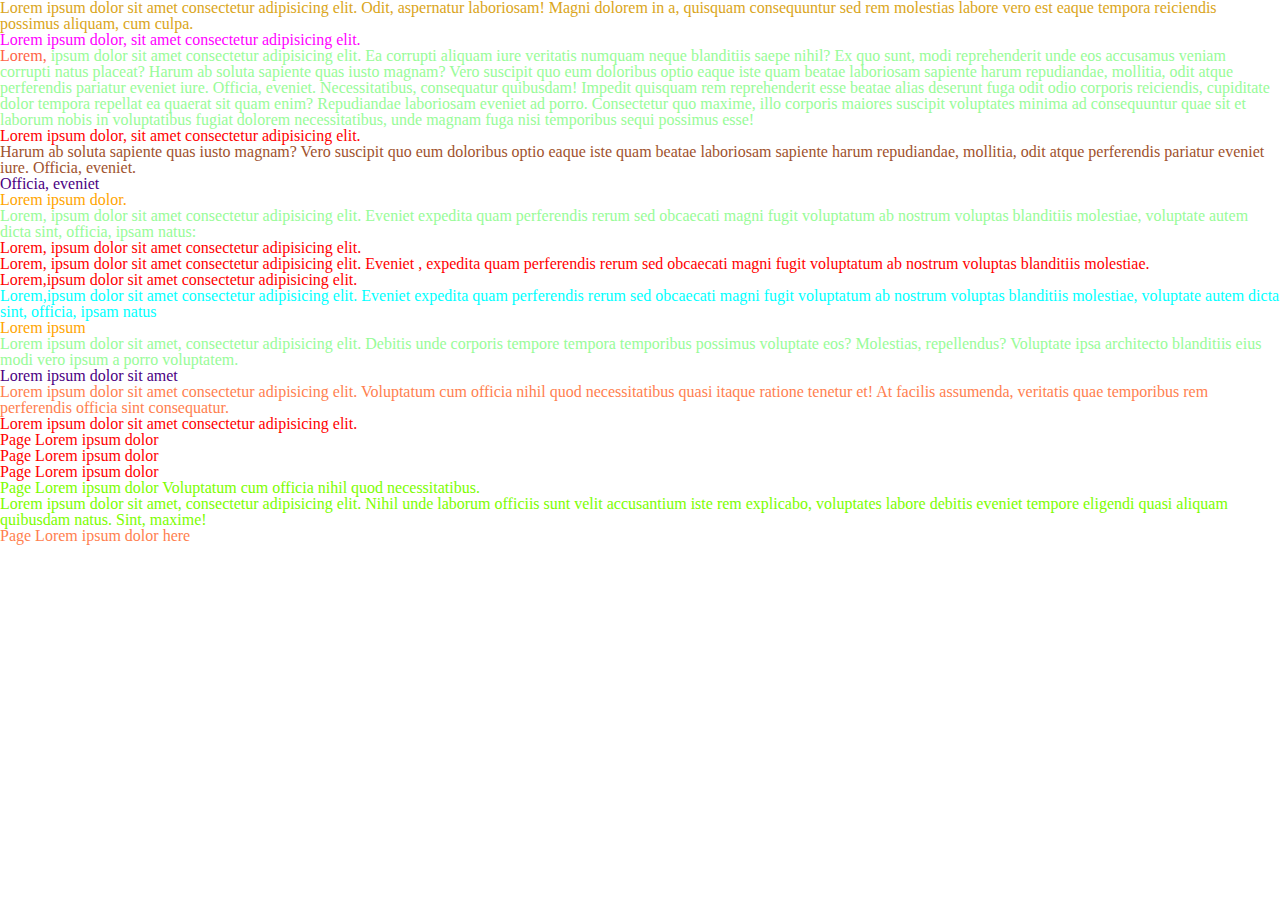
==== lesson_5/index.html @ 63f83e85 "Add files via upload" ====
<!DOCTYPE html>
<html lang="zxx">

<head>
   <meta charset="UTF-8">
   <meta name="viewport" content="width=device-width, initial-scale=1.0">
   <link rel="stylesheet" href="css/style.css">
   <title>Lesson_4-CSS синтаксис та селектори</title>
</head>

<body>

   <header>
      <div class="head">
         <p class="head-text">
            Lorem ipsum dolor sit amet consectetur adipisicing elit. Odit, aspernatur laboriosam! Magni dolorem in a,
            quisquam consequuntur sed rem molestias labore vero est eaque tempora reiciendis possimus aliquam, cum
            culpa.
         </p>
      </div>
   </header>

   <main>
      <h1 class="header bold">Lorem ipsum dolor, sit amet consectetur adipisicing elit.</h1>
      <p class="simple-text">
         <span id="keyword">Lorem,</span> ipsum dolor sit amet consectetur adipisicing elit. Ea corrupti aliquam iure
         veritatis numquam neque blanditiis saepe nihil? Ex quo sunt, modi reprehenderit unde eos accusamus veniam
         corrupti natus placeat?
         Harum ab soluta sapiente quas iusto magnam? Vero suscipit quo eum doloribus optio eaque iste quam beatae
         laboriosam sapiente harum repudiandae, mollitia, odit atque perferendis pariatur eveniet iure. Officia,
         eveniet.
         Necessitatibus, consequatur quibusdam! Impedit quisquam rem reprehenderit esse beatae alias deserunt fuga odit
         odio corporis reiciendis, cupiditate dolor tempora repellat ea quaerat sit quam enim? Repudiandae laboriosam
         eveniet ad porro.
         Consectetur quo maxime, illo corporis maiores suscipit voluptates minima ad consequuntur quae sit et laborum
         nobis in voluptatibus fugiat dolorem necessitatibus, unde magnam fuga nisi temporibus sequi possimus esse!
      </p>

      <div class="sienna-section">
         <h3>Lorem ipsum dolor, sit amet consectetur adipisicing elit.</h3>
         <p class="black-text">
            Harum ab soluta sapiente quas iusto magnam? Vero suscipit quo eum doloribus optio eaque iste quam beatae
            laboriosam sapiente harum repudiandae, mollitia, odit atque perferendis pariatur eveniet iure. Officia,
            eveniet.
         </p>
         <a href="#" class="bold-link">Officia, eveniet</a>
      </div>

      <h2>Lorem ipsum dolor.</h2>
      <div>
         <p class="simple-text">
            Lorem, ipsum dolor sit amet consectetur adipisicing elit. Eveniet expedita quam perferendis rerum sed
            obcaecati magni fugit voluptatum ab nostrum voluptas blanditiis molestiae, voluptate autem dicta sint,
            officia, ipsam natus:
         </p>
         <ol>
            <li>Lorem, ipsum dolor sit amet consectetur adipisicing elit.</li>
            <li>Lorem, ipsum dolor sit amet consectetur adipisicing elit. <a href="#" class="simple-link">Eveniet </a>,
               expedita quam perferendis rerum sed obcaecati magni fugit voluptatum ab nostrum voluptas <a href="#"
                  class="simple-link">blanditiis molestiae</a>.</li>
            <li>Lorem,<a href="#" class="simple-link">ipsum dolor sit amet</a> consectetur adipisicing elit.</li>
         </ol>
      </div>

      <div class="aqua-section">
         <p>
            <span class="bold">Lorem,</span>ipsum dolor sit amet consectetur adipisicing elit. Eveniet expedita quam
            perferendis rerum sed obcaecati magni fugit voluptatum ab nostrum voluptas blanditiis molestiae, voluptate
            autem dicta sint, officia, ipsam natus
         </p>
      </div>

      <h2>Lorem ipsum</h2>
      <div>
         <p class="simple-text">
            Lorem ipsum dolor sit amet, consectetur adipisicing elit. Debitis unde corporis tempore tempora temporibus
            possimus voluptate eos? Molestias, repellendus? Voluptate ipsa architecto blanditiis eius modi vero ipsum a
            porro voluptatem.
         </p>
         <a href="#" class="simple-link">Lorem ipsum dolor sit amet</a>
         <p class="after-link">
            Lorem ipsum dolor sit amet consectetur adipisicing elit. Voluptatum cum officia nihil quod necessitatibus
            quasi itaque ratione tenetur et! At facilis assumenda, veritatis quae temporibus rem perferendis officia
            sint consequatur.
         </p>
         <div class="green-section">
            <h3>Lorem ipsum dolor sit amet consectetur adipisicing elit.</h3>
            <ul>
               <li>
                  <a href="#">Page Lorem ipsum dolor</a>
               </li>
               <li>
                  <a href="#">Page Lorem ipsum dolor</a>
               </li>
               <li>
                  <a href="#">Page Lorem ipsum dolor</a>
               </li>
            </ul>
            <p>Page Lorem ipsum dolor <a href="#">Voluptatum cum officia nihil quod necessitatibus.</a></p>
            <p>Lorem ipsum dolor sit amet, consectetur adipisicing elit. Nihil unde laborum officiis sunt velit
               accusantium iste rem explicabo, voluptates labore debitis eveniet tempore eligendi quasi aliquam
               quibusdam natus. <a href="#"> Sint, maxime!</a></p>
         </div>

      </div>


   </main>

   <footer>
      <div>
         <p>Page Lorem ipsum dolor <a target="_blank" href="https://www.google.com/">here</a></p>
      </div>
   </footer>

</body>

</html>
---- lesson_5/css/style.css ----
/* .................. СКИДАННЯ СТИЛІВ  .................. */
@import url(reset.css);

/* ==================== ОСНОВНІ СТИЛІ ==================== */

* {
  color: red;
}

h1 {
  color: blueviolet;
}

.black-text {
  color: black;
}

[class*="-text"] {
  color: goldenrod;
}

#keyword {
  color: tomato;
}

p.simple-text {
  color: palegreen;
}

.header.bold {
  color: magenta;
}

.simple-text,
.black-text {
  color: maroon;
}

.green-section p {
  color: lawngreen;
}

.sienna-section .black-text {
  color: sienna;
}

.aqua-section * {
  color: aqua;
}

div > p {
  color: coral
}

div ~h2 {
  color: orange
}

p + a {
  color: indigo
}
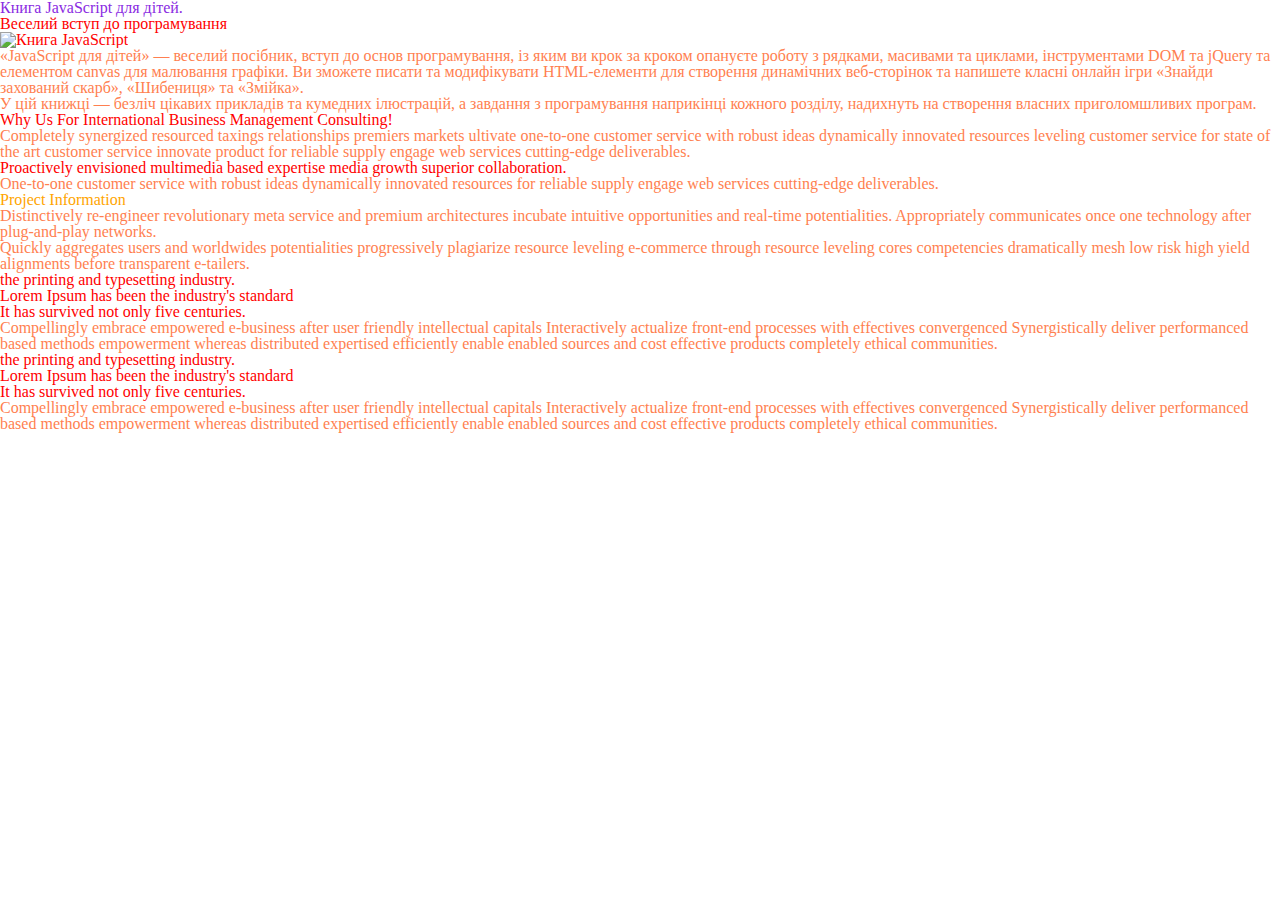
==== commit c43db9ed: "Update index.html" ====
--- a/lesson_5/index.html
+++ b/lesson_5/index.html
@@ -5,114 +5,126 @@
    <meta charset="UTF-8">
    <meta name="viewport" content="width=device-width, initial-scale=1.0">
    <link rel="stylesheet" href="css/style.css">
-   <title>Lesson_4-CSS синтаксис та селектори</title>
+   <title>Lesson_5-Підключення шрифтів, CSS властивості шрифтів та тексту</title>
 </head>
 
 <body>
 
    <header>
-      <div class="head">
-         <p class="head-text">
-            Lorem ipsum dolor sit amet consectetur adipisicing elit. Odit, aspernatur laboriosam! Magni dolorem in a,
-            quisquam consequuntur sed rem molestias labore vero est eaque tempora reiciendis possimus aliquam, cum
-            culpa.
+
+      <div class="header">
+         <h1>Книга JavaScript для дітей. </h1>
+         <h2>Веселий вступ до програмування</h2>
+      </div>
+
+      <div class="img">
+         <img src="img/book.png" alt="Книга JavaScript" width="200">
+      </div>
+
+      <div>
+         <p>«JavaScript для дітей» — веселий посібник, вступ до основ програмування, із яким ви крок за кроком опануєте
+            роботу
+            з рядками, масивами та циклами, інструментами DOM та jQuery та елементом canvas для малювання графіки. Ви
+            зможете
+            писати та модифікувати HTML-елементи для створення динамічних веб-сторінок та напишете класні онлайн ігри
+            «Знайди
+            захований скарб», «Шибениця» та «Змійка».
+         </p>
+
+         <p>У цій книжці — безліч цікавих прикладів та кумедних ілюстрацій, а завдання з програмування наприкінці
+            кожного
+            розділу, надихнуть на створення власних приголомшливих програм.
          </p>
       </div>
+
    </header>
 
    <main>
-      <h1 class="header bold">Lorem ipsum dolor, sit amet consectetur adipisicing elit.</h1>
-      <p class="simple-text">
-         <span id="keyword">Lorem,</span> ipsum dolor sit amet consectetur adipisicing elit. Ea corrupti aliquam iure
-         veritatis numquam neque blanditiis saepe nihil? Ex quo sunt, modi reprehenderit unde eos accusamus veniam
-         corrupti natus placeat?
-         Harum ab soluta sapiente quas iusto magnam? Vero suscipit quo eum doloribus optio eaque iste quam beatae
-         laboriosam sapiente harum repudiandae, mollitia, odit atque perferendis pariatur eveniet iure. Officia,
-         eveniet.
-         Necessitatibus, consequatur quibusdam! Impedit quisquam rem reprehenderit esse beatae alias deserunt fuga odit
-         odio corporis reiciendis, cupiditate dolor tempora repellat ea quaerat sit quam enim? Repudiandae laboriosam
-         eveniet ad porro.
-         Consectetur quo maxime, illo corporis maiores suscipit voluptates minima ad consequuntur quae sit et laborum
-         nobis in voluptatibus fugiat dolorem necessitatibus, unde magnam fuga nisi temporibus sequi possimus esse!
-      </p>
+      <div>
+         <h2 class="block-title">Why Us For International Business Management Consulting!</h2>
+         <div class="block-text">
+            <p>Completely synergized resourced taxings relationships premiers markets ultivate one-to-one customer
+               service
+               with
+               robust ideas dynamically innovated resources leveling customer service for state of the art customer
+               service
+               innovate product for reliable supply engage web services cutting-edge deliverables.
+            </p>
+         </div>
 
-      <div class="sienna-section">
-         <h3>Lorem ipsum dolor, sit amet consectetur adipisicing elit.</h3>
-         <p class="black-text">
-            Harum ab soluta sapiente quas iusto magnam? Vero suscipit quo eum doloribus optio eaque iste quam beatae
-            laboriosam sapiente harum repudiandae, mollitia, odit atque perferendis pariatur eveniet iure. Officia,
-            eveniet.
-         </p>
-         <a href="#" class="bold-link">Officia, eveniet</a>
+
+         <h3 class="block-subtitle">Proactively envisioned multimedia based expertise media growth superior collaboration.</h3>
+         <div class="block-text">
+            <p>
+               One-to-one customer service with robust ideas dynamically innovated resources for reliable supply engage
+               web
+               services cutting-edge deliverables.
+            </p>
+         </div>
+
+         <h2 class="block-title">Project Information</h2>
+         <div class="block-text">
+            <p>
+               Distinctively re-engineer revolutionary meta service and premium architectures incubate intuitive
+               opportunities
+               and real-time potentialities. Appropriately communicates once one technology after plug-and-play
+               networks.
+            </p>
+            <p>Quickly aggregates users and worldwides potentialities progressively plagiarize resource leveling
+               e-commerce
+               through resource leveling cores competencies dramatically mesh low risk high yield alignments before
+               transparent
+               e-tailers.
+            </p>
+         </div>
+
+         <div class="block-list">
+            <ul>
+               <li>the printing and typesetting industry.</li>
+               <li>Lorem Ipsum has been the industry's standard</li>
+               <li>It has survived not only five centuries.</li>
+            </ul>
+         </div>
+         <div class="block-text">
+            <p>
+               Compellingly embrace empowered e-business after user friendly intellectual capitals Interactively
+               actualize
+               front-end processes with effectives convergenced Synergistically deliver performanced based methods
+               empowerment
+               whereas distributed expertised efficiently enable enabled sources and cost effective products completely
+               ethical
+               communities.
+            </p>
+         </div>
+
+         <div class="block-list">
+            <ol>
+               <li>the printing and typesetting industry.</li>
+               <li>Lorem Ipsum has been the industry's standard</li>
+               <li>It has survived not only five centuries.</li>
+            </ol>
+         </div>
+         <div class="block-text">
+            <p>
+               Compellingly embrace empowered e-business after user friendly intellectual capitals Interactively
+               actualize
+               front-end processes with effectives convergenced Synergistically deliver performanced based methods
+               empowerment
+               whereas distributed expertised efficiently enable enabled sources and cost effective products completely
+               ethical
+               communities.
+            </p>
+         </div>
       </div>
 
-      <h2>Lorem ipsum dolor.</h2>
-      <div>
-         <p class="simple-text">
-            Lorem, ipsum dolor sit amet consectetur adipisicing elit. Eveniet expedita quam perferendis rerum sed
-            obcaecati magni fugit voluptatum ab nostrum voluptas blanditiis molestiae, voluptate autem dicta sint,
-            officia, ipsam natus:
-         </p>
-         <ol>
-            <li>Lorem, ipsum dolor sit amet consectetur adipisicing elit.</li>
-            <li>Lorem, ipsum dolor sit amet consectetur adipisicing elit. <a href="#" class="simple-link">Eveniet </a>,
-               expedita quam perferendis rerum sed obcaecati magni fugit voluptatum ab nostrum voluptas <a href="#"
-                  class="simple-link">blanditiis molestiae</a>.</li>
-            <li>Lorem,<a href="#" class="simple-link">ipsum dolor sit amet</a> consectetur adipisicing elit.</li>
-         </ol>
-      </div>
-
-      <div class="aqua-section">
-         <p>
-            <span class="bold">Lorem,</span>ipsum dolor sit amet consectetur adipisicing elit. Eveniet expedita quam
-            perferendis rerum sed obcaecati magni fugit voluptatum ab nostrum voluptas blanditiis molestiae, voluptate
-            autem dicta sint, officia, ipsam natus
-         </p>
-      </div>
-
-      <h2>Lorem ipsum</h2>
-      <div>
-         <p class="simple-text">
-            Lorem ipsum dolor sit amet, consectetur adipisicing elit. Debitis unde corporis tempore tempora temporibus
-            possimus voluptate eos? Molestias, repellendus? Voluptate ipsa architecto blanditiis eius modi vero ipsum a
-            porro voluptatem.
-         </p>
-         <a href="#" class="simple-link">Lorem ipsum dolor sit amet</a>
-         <p class="after-link">
-            Lorem ipsum dolor sit amet consectetur adipisicing elit. Voluptatum cum officia nihil quod necessitatibus
-            quasi itaque ratione tenetur et! At facilis assumenda, veritatis quae temporibus rem perferendis officia
-            sint consequatur.
-         </p>
-         <div class="green-section">
-            <h3>Lorem ipsum dolor sit amet consectetur adipisicing elit.</h3>
-            <ul>
-               <li>
-                  <a href="#">Page Lorem ipsum dolor</a>
-               </li>
-               <li>
-                  <a href="#">Page Lorem ipsum dolor</a>
-               </li>
-               <li>
-                  <a href="#">Page Lorem ipsum dolor</a>
-               </li>
-            </ul>
-            <p>Page Lorem ipsum dolor <a href="#">Voluptatum cum officia nihil quod necessitatibus.</a></p>
-            <p>Lorem ipsum dolor sit amet, consectetur adipisicing elit. Nihil unde laborum officiis sunt velit
-               accusantium iste rem explicabo, voluptates labore debitis eveniet tempore eligendi quasi aliquam
-               quibusdam natus. <a href="#"> Sint, maxime!</a></p>
-         </div>
-
-      </div>
 
 
    </main>
 
    <footer>
-      <div>
-         <p>Page Lorem ipsum dolor <a target="_blank" href="https://www.google.com/">here</a></p>
-      </div>
+
    </footer>
 
 </body>
 
-</html>+</html>
